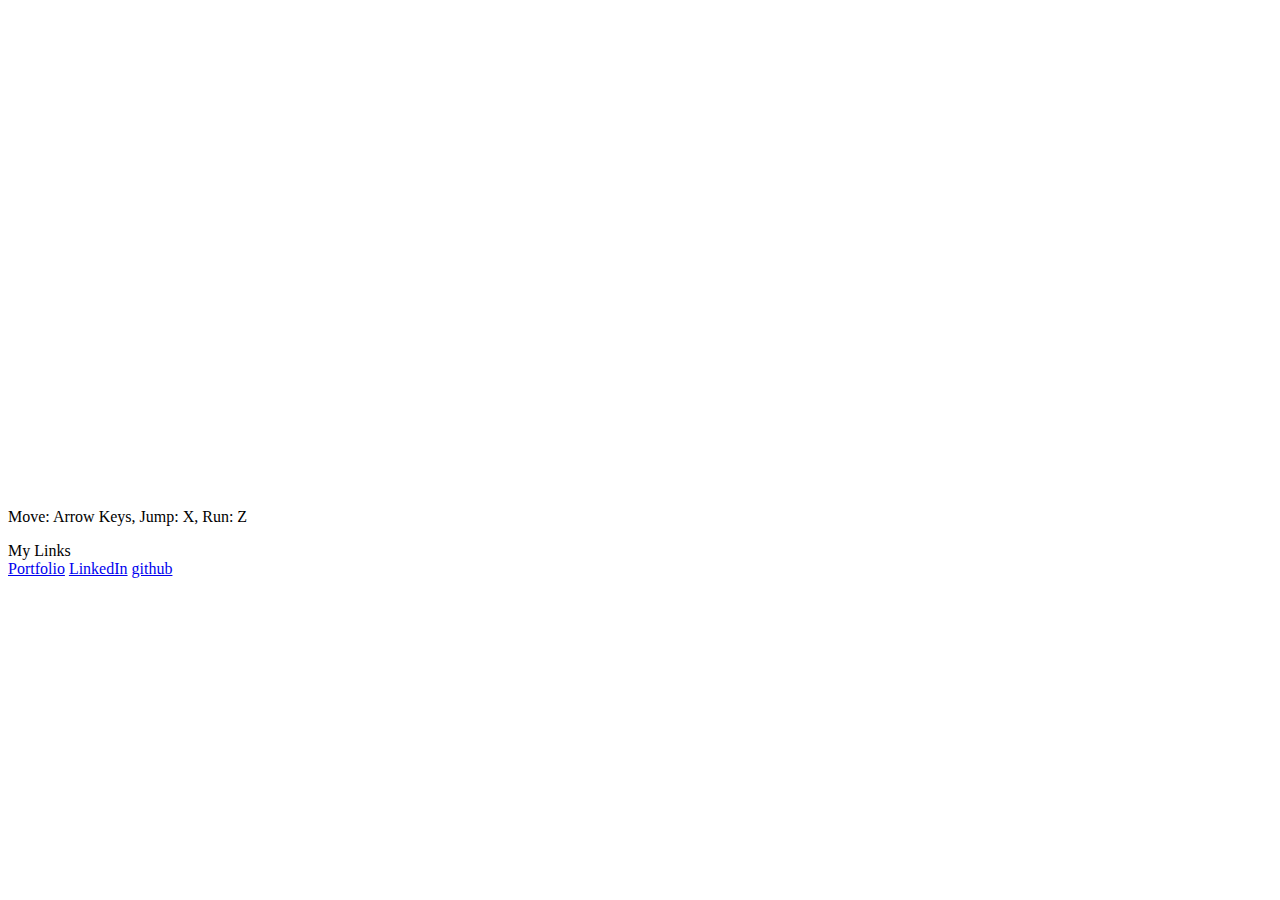
==== index.html @ 5f032189 "Fixes a mistake in the links." ====
﻿<!DOCTYPE html>
<html>
  <head>
    <meta charset="utf-8">

    <!-- The actual resolution of the NES is 256x240.
         Ideally, we draw in this size and scale appropriately.-->
    <title>Super Mario Bros</title>
    <meta name="description" content="">
    <meta name="viewport" content="width=device-width">

    <link rel="stylesheet" href="css/game.css">
  </head>
  <body>
    <script type="text/javascript" src="js/util.js"></script>
    <script type="text/javascript" src="js/input.js"></script>
    <script type="text/javascript" src="js/resources.js"></script>
    <script type="text/javascript" src="js/sprite.js"></script>
    <script type="text/javascript" src="js/entity.js"></script>
    <script type="text/javascript" src="js/pipe.js"></script>
    <script type="text/javascript" src="js/mushroom.js"></script>
    <script type="text/javascript" src="js/fireflower.js"></script>
    <script type="text/javascript" src="js/star.js"></script>
    <script type="text/javascript" src="js/fireball.js"></script>
    <script type="text/javascript" src="js/coin.js"></script>
    <script type="text/javascript" src="js/bcoin.js"></script>
    <script type="text/javascript" src="js/goomba.js"></script>
    <script type="text/javascript" src="js/koopa.js"></script>
    <script type="text/javascript" src="js/floor.js"></script>
    <script type="text/javascript" src="js/block.js"></script>
    <script type="text/javascript" src="js/rubble.js"></script>
    <script type="text/javascript" src="js/prop.js"></script>
    <script type="text/javascript" src="js/player.js"></script>
    <script type="text/javascript" src="js/flag.js"></script>
    <script type="text/javascript" src="js/levels/level.js"></script>
    <script type="text/javascript" src="js/levels/11.js"></script>
    <script type="text/javascript" src="js/levels/11tunnel.js"></script>
    <script type="text/javascript" src="js/game.js"></script>
    <div class="info">
      <p class="controls">Move: Arrow Keys, Jump: X, Run: Z</p>
      <div class="links">My Links <br><a href="http://garrettjohnson.net">Portfolio</a> <a href="http://linkedin.com/in/garretttjohnson">LinkedIn</a> <a href="https://github.com/reruns">github</a><div>
    </div>
  </body>
</html>
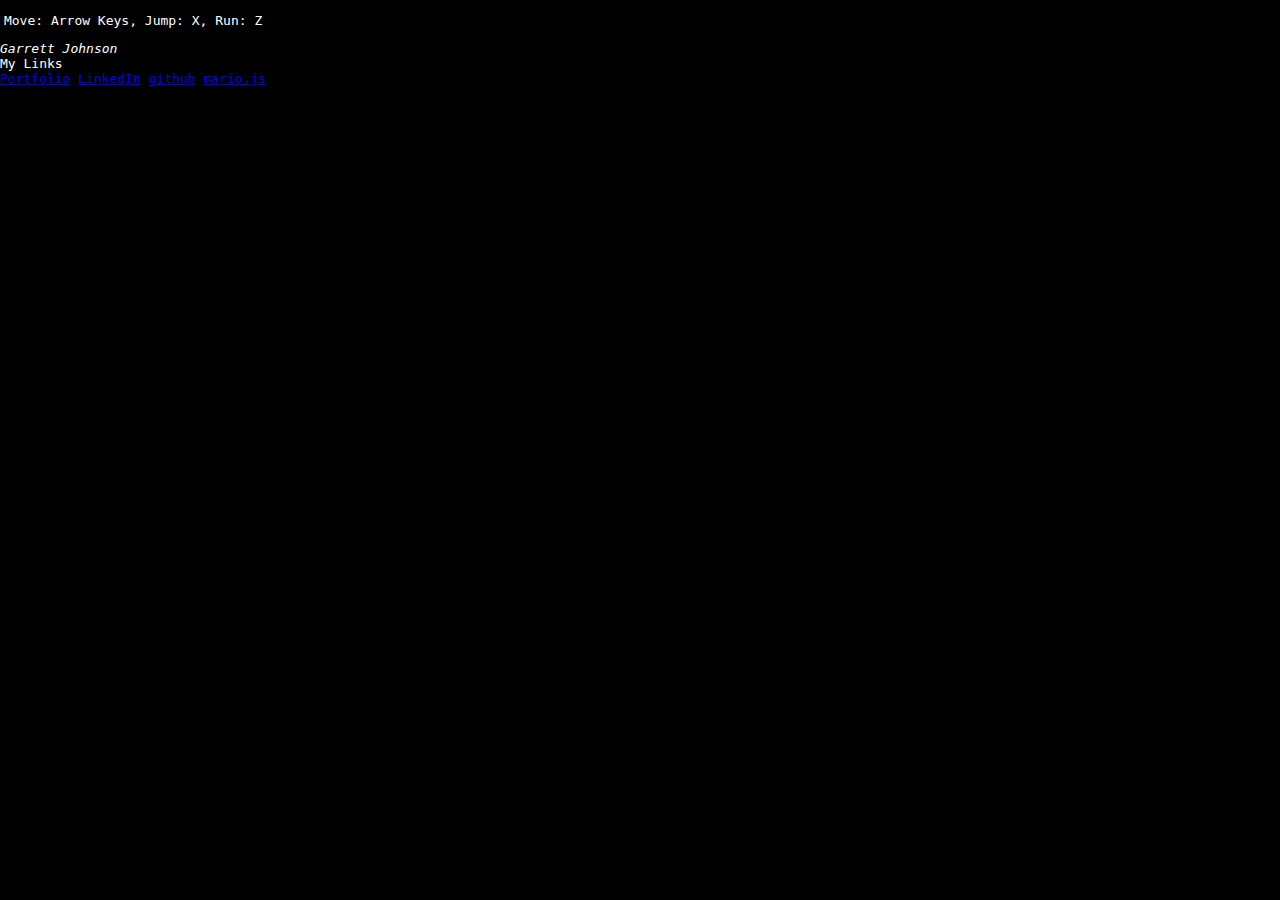
==== commit 2f362309: "Added CSS style for pixelated/crisp image, modified `game.js` to render at 256x240" ====
--- a/index.html
+++ b/index.html
@@ -1,44 +1,54 @@
 ﻿<!DOCTYPE html>
 <html>
-  <head>
-    <meta charset="utf-8">
 
-    <!-- The actual resolution of the NES is 256x240.
+<head>
+  <meta charset="utf-8">
+
+  <!-- The actual resolution of the NES is 256x240.
          Ideally, we draw in this size and scale appropriately.-->
-    <title>Super Mario Bros</title>
-    <meta name="description" content="">
-    <meta name="viewport" content="width=device-width">
+  <title>Super Mario Bros</title>
+  <meta name="description" content="">
+  <meta name="viewport" content="width=device-width">
 
-    <link rel="stylesheet" href="css/game.css">
-  </head>
-  <body>
-    <script type="text/javascript" src="js/util.js"></script>
-    <script type="text/javascript" src="js/input.js"></script>
-    <script type="text/javascript" src="js/resources.js"></script>
-    <script type="text/javascript" src="js/sprite.js"></script>
-    <script type="text/javascript" src="js/entity.js"></script>
-    <script type="text/javascript" src="js/pipe.js"></script>
-    <script type="text/javascript" src="js/mushroom.js"></script>
-    <script type="text/javascript" src="js/fireflower.js"></script>
-    <script type="text/javascript" src="js/star.js"></script>
-    <script type="text/javascript" src="js/fireball.js"></script>
-    <script type="text/javascript" src="js/coin.js"></script>
-    <script type="text/javascript" src="js/bcoin.js"></script>
-    <script type="text/javascript" src="js/goomba.js"></script>
-    <script type="text/javascript" src="js/koopa.js"></script>
-    <script type="text/javascript" src="js/floor.js"></script>
-    <script type="text/javascript" src="js/block.js"></script>
-    <script type="text/javascript" src="js/rubble.js"></script>
-    <script type="text/javascript" src="js/prop.js"></script>
-    <script type="text/javascript" src="js/player.js"></script>
-    <script type="text/javascript" src="js/flag.js"></script>
-    <script type="text/javascript" src="js/levels/level.js"></script>
-    <script type="text/javascript" src="js/levels/11.js"></script>
-    <script type="text/javascript" src="js/levels/11tunnel.js"></script>
-    <script type="text/javascript" src="js/game.js"></script>
-    <div class="info">
-      <p class="controls">Move: Arrow Keys, Jump: X, Run: Z</p>
-      <div class="links">My Links <br><a href="http://garrettjohnson.net">Portfolio</a> <a href="http://linkedin.com/in/garretttjohnson">LinkedIn</a> <a href="https://github.com/reruns">github</a><div>
-    </div>
-  </body>
-</html>
+  <link rel="stylesheet" href="css/game.css">
+</head>
+
+<body>
+  <script type="text/javascript" src="js/util.js"></script>
+  <script type="text/javascript" src="js/input.js"></script>
+  <script type="text/javascript" src="js/resources.js"></script>
+  <script type="text/javascript" src="js/sprite.js"></script>
+  <script type="text/javascript" src="js/entity.js"></script>
+  <script type="text/javascript" src="js/pipe.js"></script>
+  <script type="text/javascript" src="js/mushroom.js"></script>
+  <script type="text/javascript" src="js/fireflower.js"></script>
+  <script type="text/javascript" src="js/star.js"></script>
+  <script type="text/javascript" src="js/fireball.js"></script>
+  <script type="text/javascript" src="js/coin.js"></script>
+  <script type="text/javascript" src="js/bcoin.js"></script>
+  <script type="text/javascript" src="js/goomba.js"></script>
+  <script type="text/javascript" src="js/koopa.js"></script>
+  <script type="text/javascript" src="js/floor.js"></script>
+  <script type="text/javascript" src="js/block.js"></script>
+  <script type="text/javascript" src="js/rubble.js"></script>
+  <script type="text/javascript" src="js/prop.js"></script>
+  <script type="text/javascript" src="js/player.js"></script>
+  <script type="text/javascript" src="js/flag.js"></script>
+  <script type="text/javascript" src="js/levels/level.js"></script>
+  <script type="text/javascript" src="js/levels/11.js"></script>
+  <script type="text/javascript" src="js/levels/11tunnel.js"></script>
+  <script type="text/javascript" src="js/game.js"></script>
+  <div class="info">
+    <p class="controls">Move: Arrow Keys, Jump: X, Run: Z</p>
+    <em>Garrett Johnson</em>
+    <div class="links">My Links 
+      <br>
+      <a href="http://garrettjohnson.net">Portfolio</a> 
+      <a href="http://linkedin.com/in/garretttjohnson">LinkedIn</a> 
+      <a href="https://github.com/reruns">github</a>
+      <a href="https://github.com/reruns/mario">mario.js</a>
+    <div>
+  </div>
+</body>
+
+</html>--- a/css/game.css
+++ b/css/game.css
@@ -0,0 +1,40 @@
+html, body, ul, li {
+  margin: 0;
+  border: 0;
+  padding: 0;
+  background-color: black;
+}
+
+canvas {
+  display: block;
+  width: calc(100vh * 1.0666666666666667);
+  height: 100vh;
+  margin: 0 auto;
+  background-color: blue;
+  image-rendering: -moz-crisp-edges;
+  image-rendering: -webkit-crisp-edges;
+  image-rendering: pixelated;
+  image-rendering: crisp-edges;
+}
+
+p {
+  text-align: center;
+}
+
+body {
+  overflow: hidden;
+  height: 100%;
+}
+
+html {
+  overflow: hidden;
+  height: 100%;
+}
+
+.info {
+  font-family: monospace;
+  color: white;
+  position: absolute;
+  top: 0;
+  left: 0;
+}
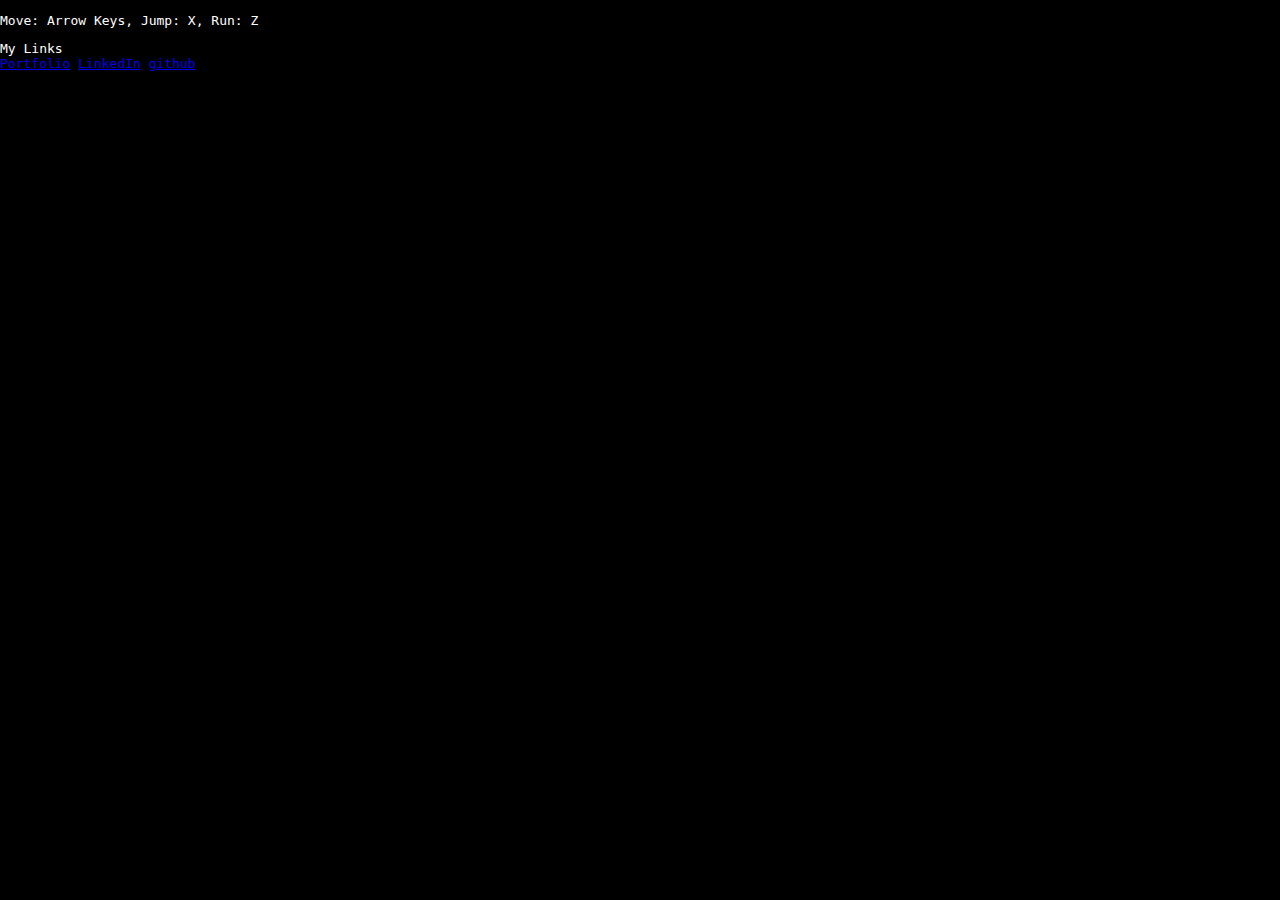
==== commit d4cc8e4a: "L2 pipe to L1" ====
--- a/index.html
+++ b/index.html
@@ -1,54 +1,48 @@
 ﻿<!DOCTYPE html>
 <html>
+  <head>
+    <meta charset="utf-8">
 
-<head>
-  <meta charset="utf-8">
+    <!-- The actual resolution of the NES is 256x240.
+         Ideally, we draw in this size and scale appropriately.-->
+    <title>Super Mario Bros</title>
+    <meta name="description" content="">
+    <meta name="viewport" content="width=device-width">
 
-  <!-- The actual resolution of the NES is 256x240.
-         Ideally, we draw in this size and scale appropriately.-->
-  <title>Super Mario Bros</title>
-  <meta name="description" content="">
-  <meta name="viewport" content="width=device-width">
-
-  <link rel="stylesheet" href="css/game.css">
-</head>
-
-<body>
-  <script type="text/javascript" src="js/util.js"></script>
-  <script type="text/javascript" src="js/input.js"></script>
-  <script type="text/javascript" src="js/resources.js"></script>
-  <script type="text/javascript" src="js/sprite.js"></script>
-  <script type="text/javascript" src="js/entity.js"></script>
-  <script type="text/javascript" src="js/pipe.js"></script>
-  <script type="text/javascript" src="js/mushroom.js"></script>
-  <script type="text/javascript" src="js/fireflower.js"></script>
-  <script type="text/javascript" src="js/star.js"></script>
-  <script type="text/javascript" src="js/fireball.js"></script>
-  <script type="text/javascript" src="js/coin.js"></script>
-  <script type="text/javascript" src="js/bcoin.js"></script>
-  <script type="text/javascript" src="js/goomba.js"></script>
-  <script type="text/javascript" src="js/koopa.js"></script>
-  <script type="text/javascript" src="js/floor.js"></script>
-  <script type="text/javascript" src="js/block.js"></script>
-  <script type="text/javascript" src="js/rubble.js"></script>
-  <script type="text/javascript" src="js/prop.js"></script>
-  <script type="text/javascript" src="js/player.js"></script>
-  <script type="text/javascript" src="js/flag.js"></script>
-  <script type="text/javascript" src="js/levels/level.js"></script>
-  <script type="text/javascript" src="js/levels/11.js"></script>
-  <script type="text/javascript" src="js/levels/11tunnel.js"></script>
-  <script type="text/javascript" src="js/game.js"></script>
-  <div class="info">
-    <p class="controls">Move: Arrow Keys, Jump: X, Run: Z</p>
-    <em>Garrett Johnson</em>
-    <div class="links">My Links 
-      <br>
-      <a href="http://garrettjohnson.net">Portfolio</a> 
-      <a href="http://linkedin.com/in/garretttjohnson">LinkedIn</a> 
-      <a href="https://github.com/reruns">github</a>
-      <a href="https://github.com/reruns/mario">mario.js</a>
-    <div>
-  </div>
-</body>
-
-</html>+    <link rel="stylesheet" href="css/game.css">
+  </head>
+  <body>
+    <script type="text/javascript" src="js/util.js"></script>
+    <script type="text/javascript" src="js/input.js"></script>
+    <script type="text/javascript" src="js/resources.js"></script>
+    <script type="text/javascript" src="js/sprite.js"></script>
+    <script type="text/javascript" src="js/entity.js"></script>
+    <script type="text/javascript" src="js/pipe.js"></script>
+    <script type="text/javascript" src="js/mushroom.js"></script>
+    <script type="text/javascript" src="js/fireflower.js"></script>
+    <script type="text/javascript" src="js/star.js"></script>
+    <script type="text/javascript" src="js/fireball.js"></script>
+    <script type="text/javascript" src="js/coin.js"></script>
+    <script type="text/javascript" src="js/bcoin.js"></script>
+    <script type="text/javascript" src="js/goomba.js"></script>
+    <script type="text/javascript" src="js/koopa.js"></script>
+    <script type="text/javascript" src="js/floor.js"></script>
+    <script type="text/javascript" src="js/block.js"></script>
+    <script type="text/javascript" src="js/rubble.js"></script>
+    <script type="text/javascript" src="js/prop.js"></script>
+    <script type="text/javascript" src="js/player.js"></script>
+    <script type="text/javascript" src="js/flag.js"></script>
+    <script type="text/javascript" src="js/ladder.js"></script>
+    <script type="text/javascript" src="js/levels/level.js"></script>
+    <script type="text/javascript" src="js/levels/11.js"></script>
+    <script type="text/javascript" src="js/levels/12.js"></script>
+    <script type="text/javascript" src="js/levels/11tunnel.js"></script>
+    <script type="text/javascript" src="js/levels/12tunnel.js"></script>
+    <script type="text/javascript" src="js/levels/12Cointunnel.js"></script>
+    <script type="text/javascript" src="js/game.js"></script>
+    <div class="info">
+      <p class="controls">Move: Arrow Keys, Jump: X, Run: Z</p>
+      <div class="links">My Links <br><a href="http://garrettjohnson.net">Portfolio</a> <a href="http://linkedin.com/in/garretttjohnson">LinkedIn</a> <a href="https://github.com/reruns">github</a><div>
+    </div>
+  </body>
+</html>
